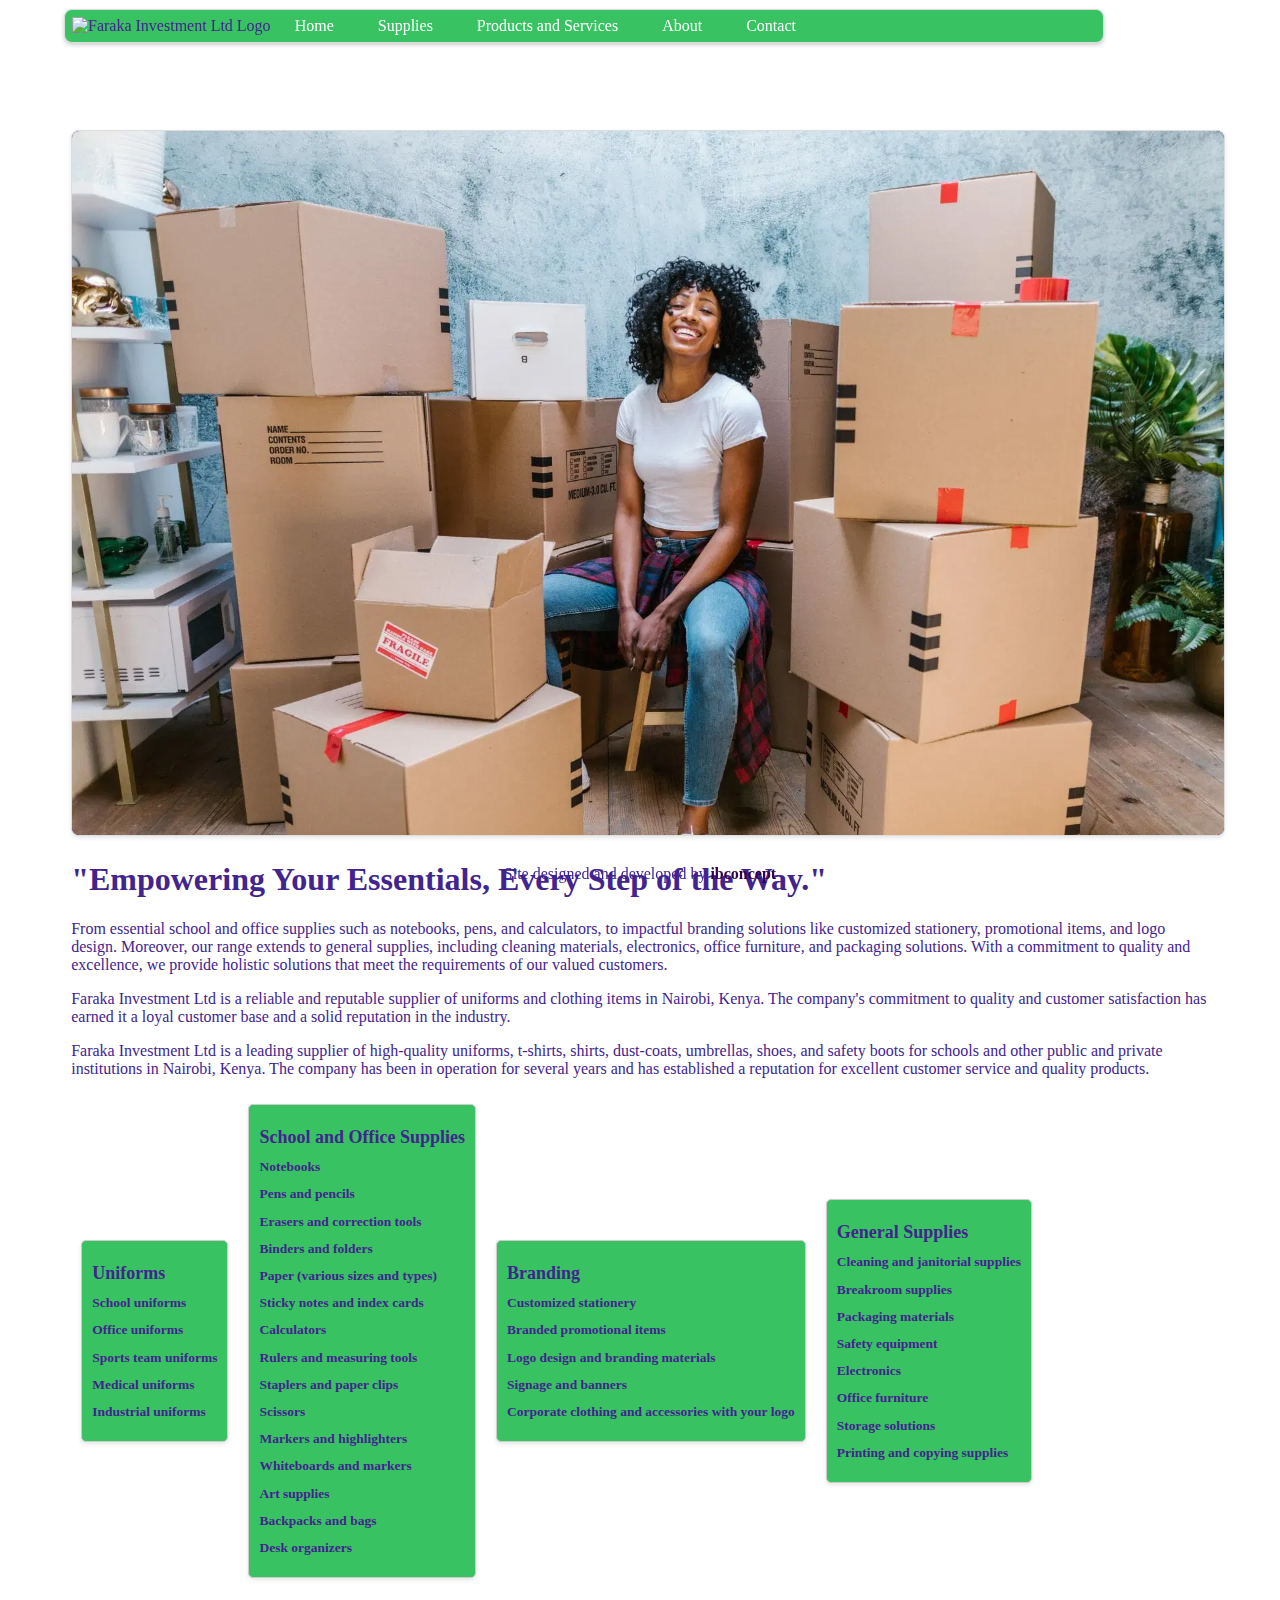
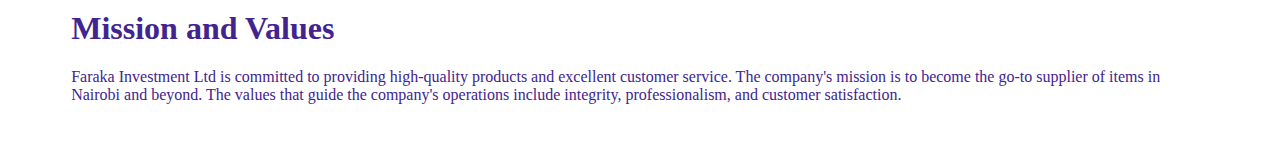
==== index.html @ f589f2ff "Add files via upload" ====
<!DOCTYPE html>
<html lang="en">
<head>
  <meta charset="UTF-8">
  <meta name="viewport" content="width=device-width, initial-scale=1.0">
  <title>Faraka Investment Ltd</title>
  <link rel="stylesheet" href="styles.css">
</head>
<body>
 <nav>
 <img src="logo.png" class="logo" alt="Faraka Investment Ltd Logo">
    <a href="index.html">Home</a>
    <a href="supplies.html">Supplies</a>
    <a href="products.html">Products and Services</a>
    <a href="about.html">About</a>
    <a href="contact.html">Contact</a>
  </nav>

  <div class=" content container ">
  <div class="card">
             <img src="work.webp" alt="Work Image"> 
    </div>
  
   
    <h1>"Empowering Your Essentials, Every Step of the Way."</h1>
    <p> From essential school and office supplies such as notebooks, pens, 
      and calculators, to impactful branding solutions like customized 
      stationery, promotional items, and logo design. Moreover, our range 
      extends to general supplies, including cleaning materials, electronics, 
      office furniture, and packaging solutions. With a commitment to quality
       and excellence, we provide 
      holistic solutions that meet the requirements of our valued customers.</p>
    <p>Faraka Investment Ltd is a reliable and reputable supplier 
      of uniforms and clothing items in Nairobi, Kenya. The company's 
      commitment to quality and customer satisfaction has earned it a 
      loyal customer base and a solid reputation in the industry.</p>
    <p>Faraka Investment Ltd is a leading supplier of high-quality 
      uniforms, t-shirts, shirts, dust-coats, umbrellas, shoes, and 
      safety boots for schools and other public and private institutions 
      in Nairobi, Kenya. The company has been in operation for 
      several years and has established a reputation for excellent
       customer service and quality products.</p>
   
<div class="card2-container">
  <div class="card2">
  <h1 class="category">Uniforms</h1>
  <h2 class="item">School uniforms</h2>
  <h2 class="item">Office uniforms</h2>
  <h2 class="item">Sports team uniforms</h2>
  <h2 class="item">Medical uniforms</h2>
  <h2 class="item">Industrial uniforms</h2>
</div>

<div class="card2">
  <h1 class="category">School and Office Supplies</h1>
  <h2 class="item">Notebooks</h2>
  <h2 class="item">Pens and pencils</h2>
  <h2 class="item">Erasers and correction tools</h2>
  <h2 class="item">Binders and folders</h2>
  <h2 class="item">Paper (various sizes and types)</h2>
  <h2 class="item">Sticky notes and index cards</h2>
  <h2 class="item">Calculators</h2>
  <h2 class="item">Rulers and measuring tools</h2>
  <h2 class="item">Staplers and paper clips</h2>
  <h2 class="item">Scissors</h2>
  <h2 class="item">Markers and highlighters</h2>
  <h2 class="item">Whiteboards and markers</h2>
  <h2 class="item">Art supplies</h2>
  <h2 class="item">Backpacks and bags</h2>
  <h2 class="item">Desk organizers</h2>
</div>

<div class="card2">
  <h1 class="category">Branding</h1>
  <h2 class="item">Customized stationery</h2>
  <h2 class="item">Branded promotional items</h2>
  <h2 class="item">Logo design and branding materials</h2>
  <h2 class="item">Signage and banners</h2>
  <h2 class="item">Corporate clothing and accessories with your logo</h2>
</div>

<div class="card2">
  <h1 class="category">General Supplies</h1>
  <h2 class="item">Cleaning and janitorial supplies</h2>
  <h2 class="item">Breakroom supplies</h2>
  <h2 class="item">Packaging materials</h2>
  <h2 class="item">Safety equipment</h2>
  <h2 class="item">Electronics</h2>
  <h2 class="item">Office furniture</h2>
  <h2 class="item">Storage solutions</h2>
  <h2 class="item">Printing and copying supplies</h2>
</div>
</div>   
    <h1>Mission and Values</h1>
    <p>Faraka Investment Ltd is committed to providing high-quality products and excellent customer service. The company's mission is to become the go-to supplier of items in Nairobi and beyond. The values that guide the company's operations include integrity, professionalism, and customer satisfaction.</p>

    </div>
</body>

<footer>
  <p>Site designed and developed by <a href="https://github.com/ibconcept?tab=repositories" target="_blank" rel="noopener noreferrer">ibconcept</a></p>
</footer>


</html>
---- styles.css ----
body {
    margin-bottom: 10px;
    margin-top: 130px;
    padding: 0;
    font-family: Poppins ;
    background-color: #fff;
    color: #42248f ;
  }

     nav {
    position:fixed;
    top: 1%;
    left: 5%;
    width: 80%;
    background-color: #38c262;
    padding: 7px; 
    border: 1px solid #ddd;
    border-radius: 8px; 
    box-shadow: 0 2px 4px rgba(0, 0, 0, 0.2);
    display: flexbox;
    align-items: center;
  }

  nav a {
    color: #fff;
    text-decoration: none;
    margin: 0 20px;
  }
   nav a:hover {color:#42248f ;}

  .container { 
    margin: 5% ;        
    justify-content: center;
    align-items: center;
 }

  .content {
    margin-top: 130px;
  }

.card {
display: inline-block;
border: 1px solid #ddd;
border-radius: 8px;
width: 90vw; height: 55vw;  
color:#fff;
box-shadow: 0 2px 4px rgba(0, 0, 0, 0.1);
background-color: #42248f ;
font-size: 16px; 
}

.card {
    border: 1px solid #ddd;
    border-radius: 8px;
    overflow: hidden;
  }

  .card img { 
    height: auto;
    max-width: 100vw;
    display: inline-block;
  }

  
.logo { width:200px;}


.card2-container {
display: flex;
flex-wrap: wrap;
align-items: center;

}

.card2 {
border: 1px solid #ccc;
border-radius: 5px;
box-shadow: 0 2px 4px rgba(0, 0, 0, 0.1);
margin: 10px;
font-size: xx-small;
padding: 10px;
background-color: #38c262;
max-width: 100vw;
}
.p {
    white-space: nowrap;
  }

.category {
margin-bottom: 5px;
}

footer {
    position: fixed;
    bottom: 1px;
    left: 0;
    width: 100%;
    text-decoration: none;
    text-align: center;
  }
  
  footer a {
    color: #330349; /* White color for links to contrast with the background */
    text-decoration: none;
    font-weight: bold;
  }
  
  @media (max-width: 768px) {
    footer {
      font-size: 12px; /* Adjust font size for smaller screens */
    }
  }
  /* Basic styling for the table */
  table {
    border-collapse: collapse;
    width: 100%;
    border: 1px solid #ccc;
  }

  th, td {
    border: 1px solid #ccc;
    padding: 8px;
    text-align: left;
  }

  th {
    background-color: #f2f2f2;
  }

  /* Responsive styles for smaller screens */
  @media screen and (max-width: 600px) {
    table {
      border: 0;
    }

    th, td {
      border: 0;
      display: block;
      text-align: left;
    }

    th {
      background-color: transparent;
    }
  }
  

  img { 
    height: auto;
    max-width: 80vw;
  }
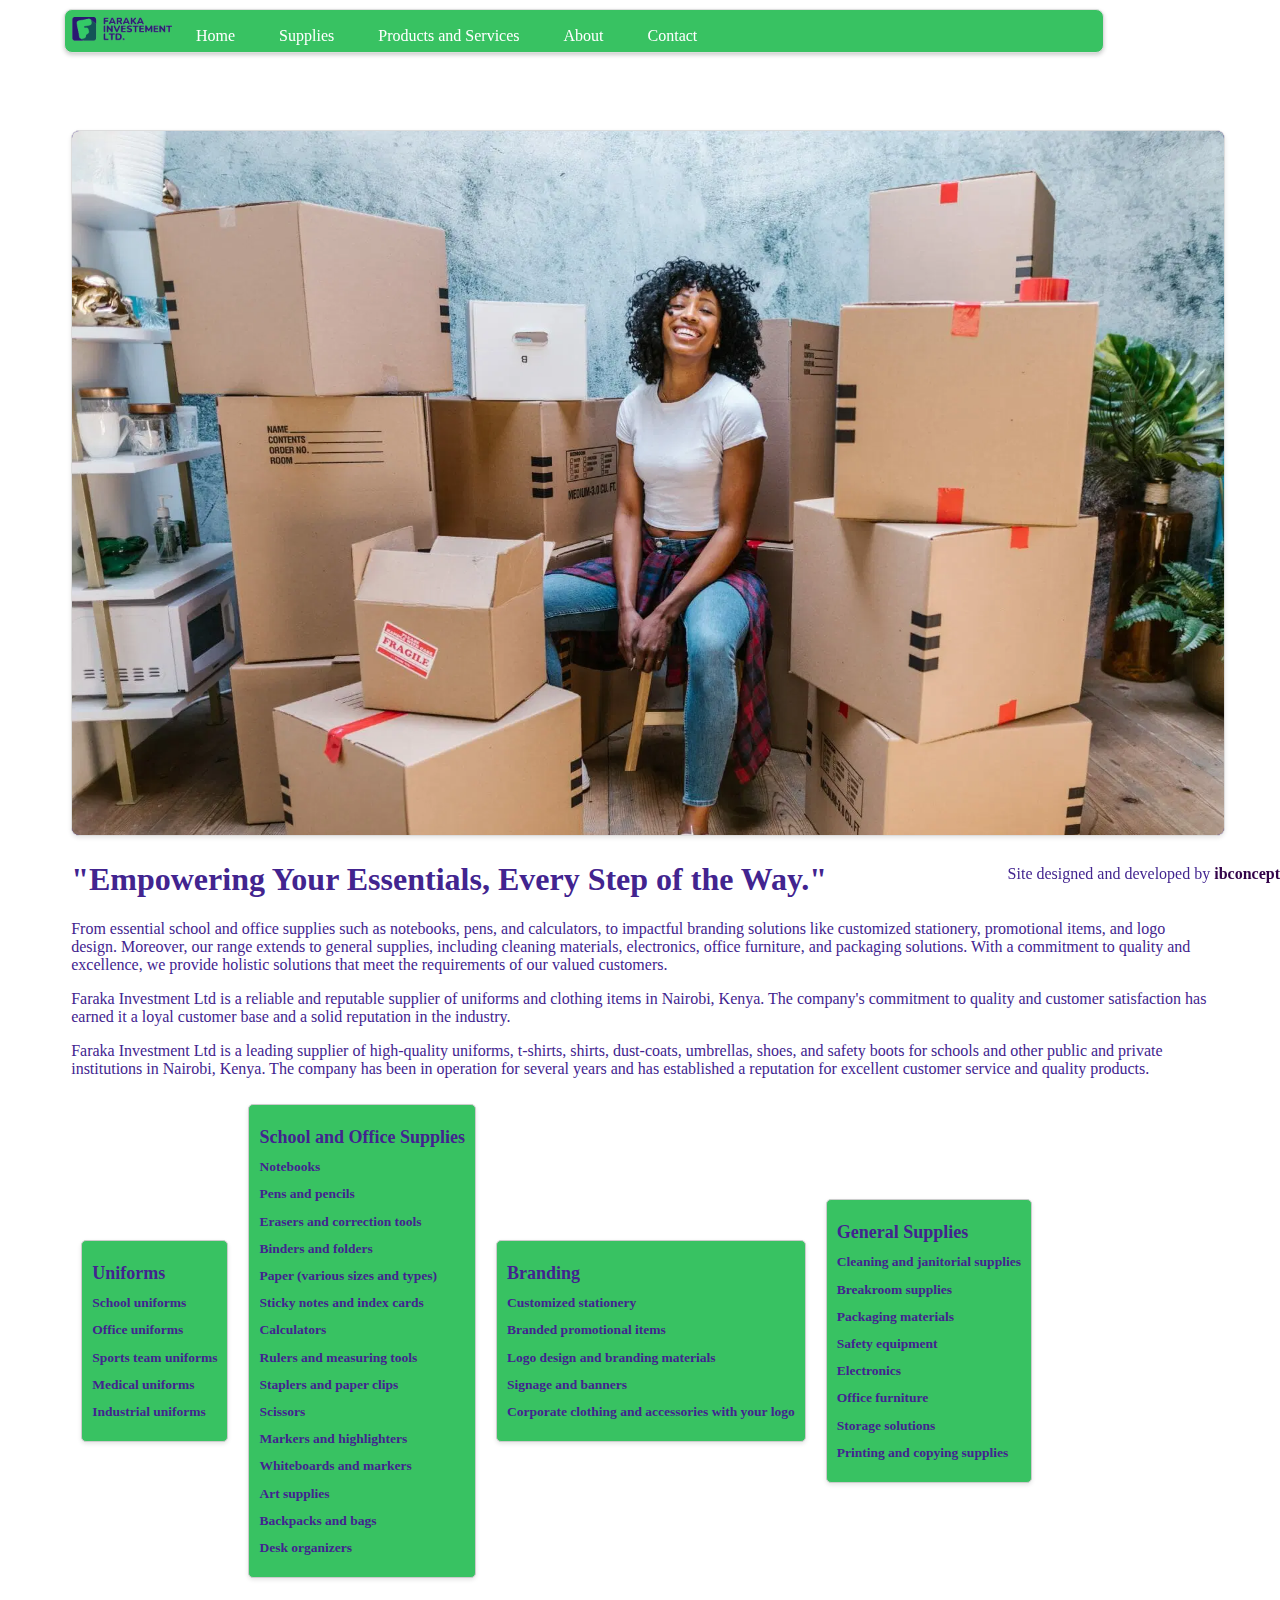
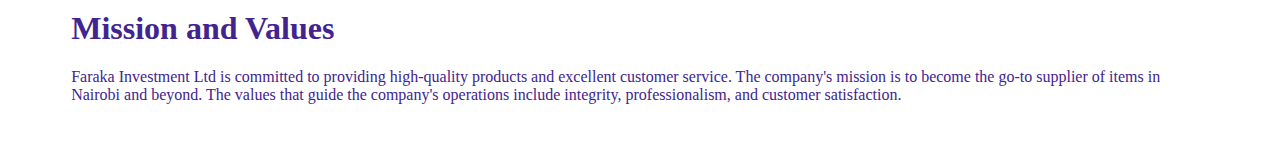
==== commit e3c55a16: "Update index.html" ====
--- a/index.html
+++ b/index.html
@@ -8,7 +8,7 @@
 </head>
 <body>
  <nav>
- <img src="logo.png" class="logo" alt="Faraka Investment Ltd Logo">
+ <img src="logo.PNG" class="logo" alt="Faraka Investment Ltd Logo">
     <a href="index.html">Home</a>
     <a href="supplies.html">Supplies</a>
     <a href="products.html">Products and Services</a>
--- a/styles.css
+++ b/styles.css
@@ -62,7 +62,7 @@
   }
 
   
-.logo { width:200px;}
+.logo { width:100px;}
 
 
 .card2-container {
@@ -96,7 +96,7 @@
     left: 0;
     width: 100%;
     text-decoration: none;
-    text-align: center;
+    text-align: right;
   }
   
   footer a {
@@ -148,4 +148,4 @@
   img { 
     height: auto;
     max-width: 80vw;
-  }+  }
